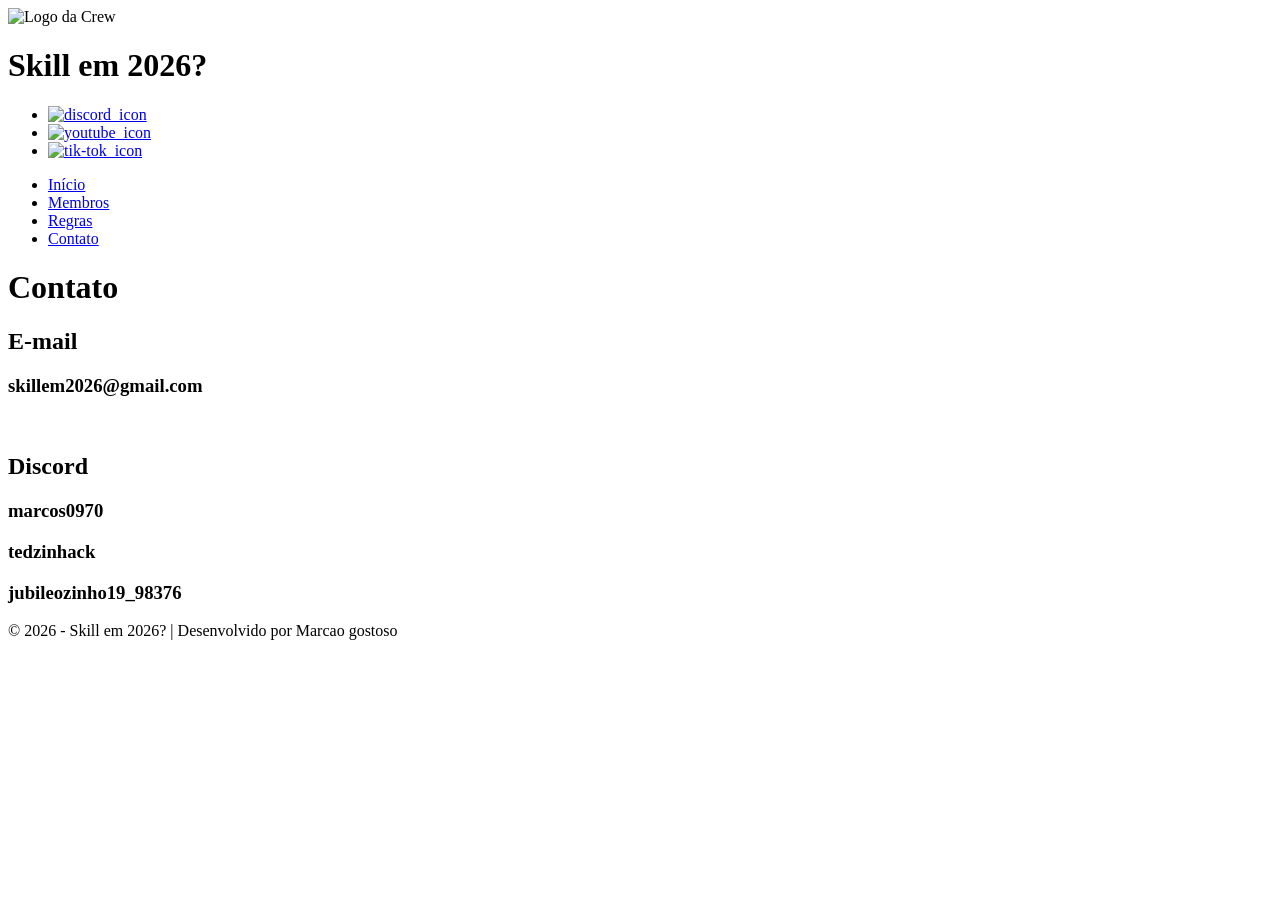
==== Contato.html @ df23a75e "Add files via upload" ====
<!DOCTYPE html>
<html>

<head>
  <meta charset="UTF-8">
  <meta name="viewport" content="width=device-width, initial-scale=1">
  <link rel="preconnect" href="https://fonts.googleapis.com">
  <link rel="preconnect" href="https://fonts.gstatic.com" crossorigin>
  <link href="https://fonts.googleapis.com/css2?family=Pirata+One&display=swap" rel="stylesheet">
  <link href="https://fonts.googleapis.com/css2?family=Cinzel+Decorative:wght@400;700;900&family=Pirata+One&display=swap" rel="stylesheet">
  <link rel="icon" href="./img/logo.png" type="image/png">
  <link rel="stylesheet" href="./css/Contato.css">
  <title>Skill em 2026? - Contato</title>
</head>

<body>
  <header>
    <div class="headerhero">
    <div class="containerheader">
      <div class="logoheader">
        <img src="./img/logo.png" alt="Logo da Crew" />
      </div>
      <div class="tituloheader">
        <h1>Skill em 2026?</h1>
      </div>
    </div>
    
    <nav>
            <ul>
                <li><a href="https://discord.gg/BuaRyeJPy"><img src="./img/discord.png" alt="discord_icon"></a></li>
                
                <li><a href="https://youtube.com/@moonpiratesyt"><img src="./img/youtube.png" alt="youtube_icon"></a></li>
                
                <li><a href="https://vm.tiktok.com/ZS9Yd37UXqhAw-afQp6/"><img src="./img/tik-tok.png" alt="tik-tok_icon"></a></li>
            </ul>
        </nav>
        
  </header>
  <main>
    
    <div class="menu">
      <ul>
        <li>
          <a href="Início.html" id="ainicio">Início</a>
        </li>
        <li>
          <a href="#" id="amembros">Membros</a>
        </li>
        <li>
          <a href="Regras.html" id="aregras">Regras</a>
        </li>
        <li>
          <a href="Contato.html" id="acontatos">Contato</a>
        </li>
      </ul>
    </div>
    
    <div class="contato">
      <div class="titulocntt">
        <h1>Contato</h1>
      </div>
      <div class="tabelacntt">
        <h2>E-mail</h2>
        <h3>skillem2026@gmail.com</h3>
        <br />
        <h2>Discord</h2>
        <h3>marcos0970</h3>
        <h3>tedzinhack</h3>
        <h3>jubileozinho19_98376</h3>
      </div> 
    
  </main>
  
  <footer>
    <p>© 2026 - Skill em 2026? | Desenvolvido por Marcao gostoso</p>
  </footer>
</body>

</html>
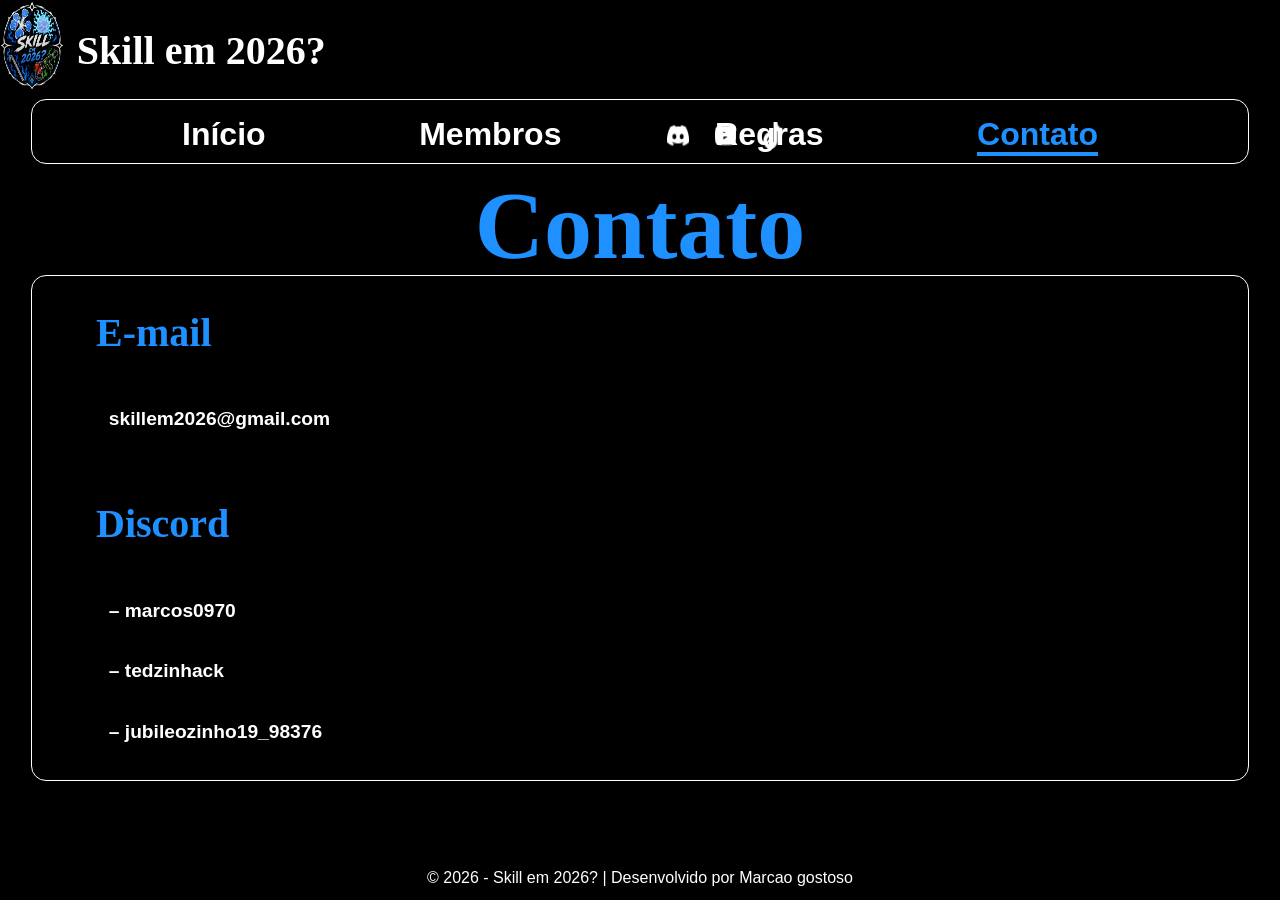
==== commit cbea9aeb: "Add files via upload" ====
--- a/Contato.html
+++ b/Contato.html
@@ -8,6 +8,8 @@
   <link rel="preconnect" href="https://fonts.gstatic.com" crossorigin>
   <link href="https://fonts.googleapis.com/css2?family=Pirata+One&display=swap" rel="stylesheet">
   <link href="https://fonts.googleapis.com/css2?family=Cinzel+Decorative:wght@400;700;900&family=Pirata+One&display=swap" rel="stylesheet">
+  <link href="https://fonts.googleapis.com/css2?family=Bebas+Neue&display=swap" rel="stylesheet">
+  <link href="https://fonts.googleapis.com/css2?family=Bebas+Neue&family=Patrick+Hand&display=swap" rel="stylesheet">
   <link rel="icon" href="./img/logo.png" type="image/png">
   <link rel="stylesheet" href="./css/Contato.css">
   <title>Skill em 2026? - Contato</title>
@@ -16,7 +18,6 @@
 <body>
   <header>
     <div class="headerhero">
-    <div class="containerheader">
       <div class="logoheader">
         <img src="./img/logo.png" alt="Logo da Crew" />
       </div>
@@ -41,7 +42,7 @@
     <div class="menu">
       <ul>
         <li>
-          <a href="Início.html" id="ainicio">Início</a>
+          <a href="index.html" id="ainicio">Início</a>
         </li>
         <li>
           <a href="#" id="amembros">Membros</a>
@@ -50,7 +51,7 @@
           <a href="Regras.html" id="aregras">Regras</a>
         </li>
         <li>
-          <a href="Contato.html" id="acontatos">Contato</a>
+          <a href="Contato.html" id="acontato">Contato</a>
         </li>
       </ul>
     </div>
@@ -64,9 +65,9 @@
         <h3>skillem2026@gmail.com</h3>
         <br />
         <h2>Discord</h2>
-        <h3>marcos0970</h3>
-        <h3>tedzinhack</h3>
-        <h3>jubileozinho19_98376</h3>
+        <h3>– marcos0970</h3>
+        <h3>– tedzinhack</h3>
+        <h3>– jubileozinho19_98376</h3>
       </div> 
     
   </main>
--- a/css/Contato.css
+++ b/css/Contato.css
@@ -0,0 +1,344 @@
+/*----------CSS PARA MOBILE----------*/
+
+body {
+  margin: 0;
+  color: white;
+  font-family: Arial, Sans-Serif;
+  background: black;
+}
+
+/* Cabeçario com a logo e nome */
+
+header {
+  background-color: black;
+  width: 100vw;
+  color: white;
+  height: 7vh;
+  position: fixed;
+  top: 0;
+}
+
+.headerhero {
+  background: black;
+  display: flex;
+  width: 100vw;
+  height: 7vh;
+}
+
+.containerheader {
+  display: flex;
+  flex-direction: row;
+  width: 36vw;
+  margin-left: 1vw;
+}
+
+.logoheader img {
+  height: 7vh;
+  width: 13vw;
+}
+
+.tituloheader {
+  font-size: 20px;
+  margin-left: 1vw;
+  font-family: "Chisel Decorative", serif;
+}
+
+/* Botão das Redes sociais */
+
+header nav {
+    width: 11vw;
+    margin-left: 30vw;
+}
+header nav ul {
+    list-style: none;
+    display: flex;
+    gap: 4vw;
+    margin-top: 2vh;
+}
+
+header nav ul li img {
+  width: 5.5vw;
+  height: 3vh;
+}
+
+/* Tamanho Imagem principal do main */
+
+
+
+/* Mexe com o main e com o menu de navegação*/
+
+main {
+  background: black;
+  height: 80vh;
+  margin-top: 7vh;
+}
+
+.menu {
+  display: block;
+  margin: 0 auto;
+  width: 90vw;
+  height: 6vh;
+  border: 1px solid white;
+  margin-top: 8vh;
+  border-radius: 30px;
+  align-content: center;
+}
+
+.menu ul {
+  list-style: none;
+  display: flex;
+  justify-content: center;
+  gap: 100px;
+  padding: 0;
+}
+
+.menu a {
+  text-decoration: none;
+  color: white;
+  font-weight: bold;
+  font-size: 2rem;
+}
+
+#acontatos {
+  color: #1E90FF;
+  border-bottom: 4px solid #1E90FF;
+}
+
+/*  Mexe com o título do contato */
+
+.titulocntt {
+  display: flex;
+  margin: 0 auto;
+  margin-top: 1vw;
+  width: 34vw;
+  height: 5vh;
+  font-size: 3rem;
+  align-items: center;
+  color: #1E90FF;
+  font-family: "Chisel Decorative", serif;
+}
+
+/* Mexe com a lista das regras */
+
+.tabelacntt {
+  display: flex;
+  margin: 0 auto;
+  width: 90vw;
+  height: 34vh;
+  border: 1px solid white;
+  margin-top: 6vh;
+  border-radius: 30px;
+  align-content: center;
+  flex-direction: column;
+}
+
+.tabelacntt h2 {
+  color: #1E90FF;
+  font-family: "Chisel Decorative", serif;
+  font-size: 3rem;
+  padding-left: 5vw;
+}
+
+.tabelacntt h3 {
+  color: white;
+  font-size: 2.2rem;
+  padding-left: 6vw;
+}
+
+/* Mexe com o a barra inferior(footer) */
+
+footer {
+  background-color: black;
+  display: flex;
+  bottom: 0;
+  width: 100vw;
+  height: 5vh;
+  margin-top: -1vh;
+  position: fixed;
+  justify-content: center;
+  align-items: center;
+  font-size: 1.5rem;
+}
+
+
+
+
+/*----------CSS PARA DESKTOP----------*/
+
+@media (min-width: 1081px) {
+
+body {
+  margin: 0;
+  color: white;
+  font-family: Arial, Sans-Serif;
+}
+
+/* Cabeçario com a logo e nome */
+
+header {
+  background-color: black;
+  width: 100vw;
+  color: white;
+  height: 10vh;
+  position: fixed;
+  top: 0;
+}
+
+.headerhero {
+  background: black;
+  display: flex;
+  width: 100vw;
+  height: 10vh;
+}
+
+.containerheader {
+  display: flex;
+  flex-direction: row;
+  width: 36vw;
+  margin-left: 1vw;
+}
+
+.logoheader img {
+  height: 10vh;
+  width: 5vw;
+}
+
+.tituloheader {
+  font-size: 20px;
+  margin-left: 1vw;
+  font-family: "Chisel Decorative", serif;
+}
+
+/* Botão das Redes sociais */
+
+header nav {
+    width: 13.5vw;
+    margin-left: 49vw;
+}
+header nav ul {
+    list-style: none;
+    display: flex;
+    gap: 2vw;
+    margin-top: 3.5vh;
+}
+
+header nav ul li img {
+  width: 1.7vw;
+  height: 3vh;
+}
+
+/* Tamanho Imagem principal do main */
+
+#imagemprincipal {
+  width: 40vw;
+  display: flex;
+  margin-right: 2.5vw;
+  grid-column: 1;
+  grid-row: 2;
+  margin-top: -12vh;
+}
+
+/* Mexe com o main e com o menu de navegação*/
+
+main {
+  background: black;
+  height: 90vh;
+  margin-top: 10vh;
+  display: grid;
+  grid-template-columns: 1fr, 1fr;
+  grid-template-rows: 1fr, 1fr, 1fr;
+}
+
+.menu {
+  display: block;
+  margin: 0 auto;
+  width: 95vw;
+  height: 6vh;
+  border: 1px solid white;
+  margin-top: 1vh;
+  border-radius: 15px;
+  align-content: center;
+  margin-bottom: 1vh;
+  grid-column: 1;
+  grid-row: 1;
+  padding-bottom: 1vh;
+}
+
+.menu ul {
+  list-style: none;
+  display: flex;
+  justify-content: center;
+  gap: 12vw;
+  padding: 0;
+}
+
+.menu a {
+  text-decoration: none;
+  color: white;
+  font-weight: bold;
+  font-size: 2rem;
+}
+
+#acontato {
+  color: #1E90FF;
+  border-bottom: 4px solid #1E90FF;
+}
+
+/*  Mexe com o título do contato */
+
+.titulocntt {
+  display: flex;
+  margin: 0 auto;
+  margin-top: -10vh;
+  width: 34vw;
+  height: 5vh;
+  font-size: 3rem;
+  align-items: center;
+  color: #1E90FF;
+  font-family: "Chisel Decorative", serif;
+  justify-content: center;
+}
+
+/* Mexe com a lista das regras */
+
+.tabelacntt {
+  display: flex;
+  margin: 0 auto;
+  width: 95vw;
+  height: 56vh;
+  border: 1px solid white;
+  margin-top: 3vh;
+  border-radius: 15px;
+  align-content: center;
+  flex-direction: column;
+}
+
+.tabelacntt h2 {
+  color: #1E90FF;
+  font-family: "Chisel Decorative", serif;
+  font-size: 2.5rem;
+  padding-left: 5vw;
+}
+
+.tabelacntt h3 {
+  color: white;
+  font-size: 1.2rem;
+  padding-left: 6vw;
+}
+
+/* Mexe com o a barra inferior(footer) */
+
+footer {
+  background-color: black;
+  display: flex;
+  bottom: 0;
+  width: 100vw;
+  height: 5vh;
+  margin-top: -1vh;
+  position: fixed;
+  justify-content: center;
+  align-items: center;
+  font-size: 1rem;
+  
+ }
+}
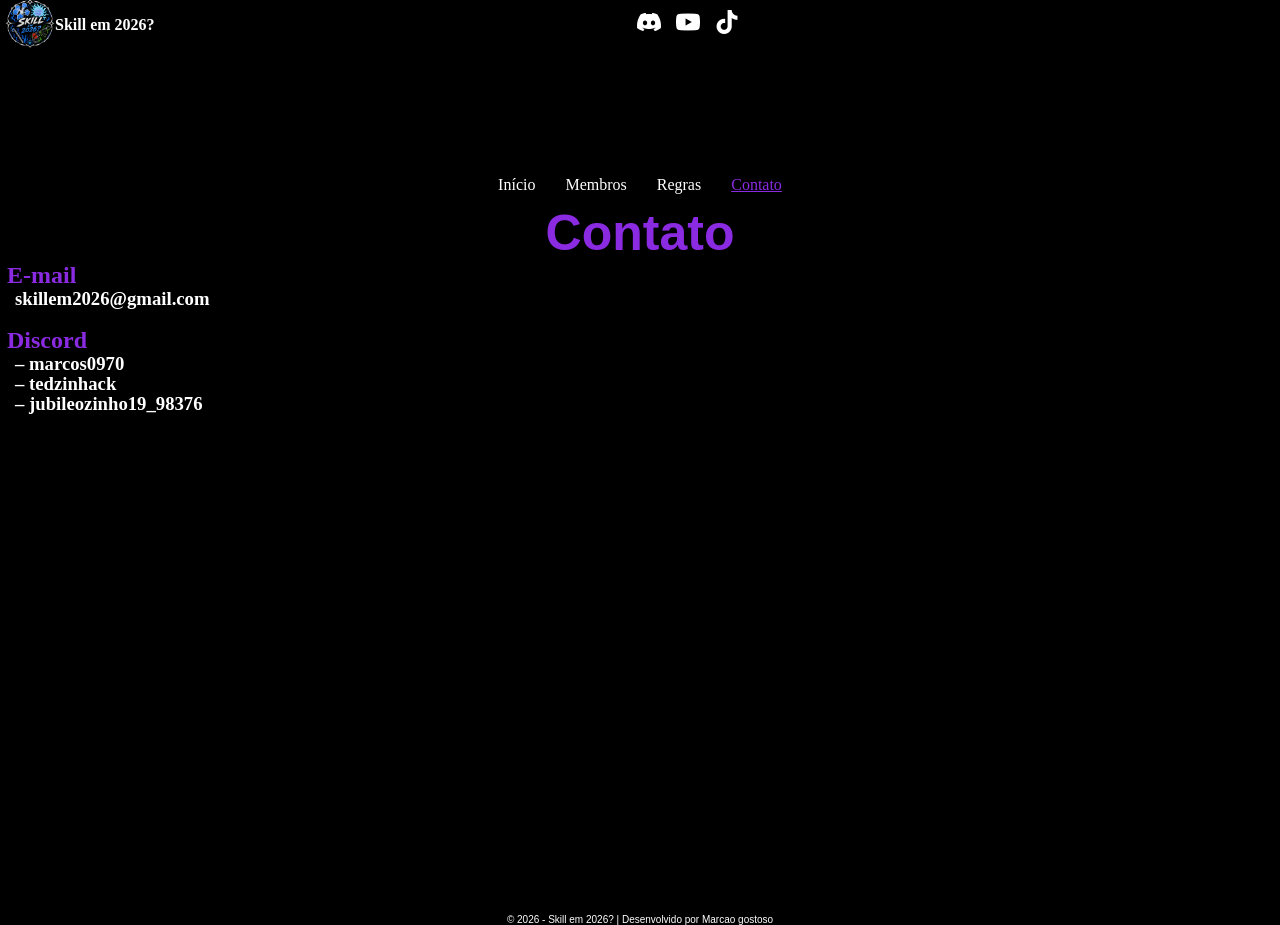
==== commit 44dccf4d: "Update Contato.html" ====
--- a/Contato.html
+++ b/Contato.html
@@ -45,7 +45,7 @@
           <a href="index.html" id="ainicio">Início</a>
         </li>
         <li>
-          <a href="#" id="amembros">Membros</a>
+          <a href="Membros.html" id="amembros">Membros</a>
         </li>
         <li>
           <a href="Regras.html" id="aregras">Regras</a>
@@ -77,4 +77,4 @@
   </footer>
 </body>
 
-</html>+</html>
--- a/css/Contato.css
+++ b/css/Contato.css
@@ -1,344 +1,125 @@
-/*----------CSS PARA MOBILE----------*/
-
-body {
-  margin: 0;
-  color: white;
-  font-family: Arial, Sans-Serif;
-  background: black;
-}
-
-/* Cabeçario com a logo e nome */
-
-header {
-  background-color: black;
-  width: 100vw;
-  color: white;
-  height: 7vh;
-  position: fixed;
-  top: 0;
-}
-
-.headerhero {
-  background: black;
-  display: flex;
-  width: 100vw;
-  height: 7vh;
-}
-
-.containerheader {
-  display: flex;
-  flex-direction: row;
-  width: 36vw;
-  margin-left: 1vw;
-}
-
-.logoheader img {
-  height: 7vh;
-  width: 13vw;
-}
-
-.tituloheader {
-  font-size: 20px;
-  margin-left: 1vw;
-  font-family: "Chisel Decorative", serif;
-}
-
-/* Botão das Redes sociais */
-
-header nav {
-    width: 11vw;
-    margin-left: 30vw;
-}
-header nav ul {
-    list-style: none;
-    display: flex;
-    gap: 4vw;
-    margin-top: 2vh;
-}
-
-header nav ul li img {
-  width: 5.5vw;
-  height: 3vh;
-}
-
-/* Tamanho Imagem principal do main */
-
-
-
-/* Mexe com o main e com o menu de navegação*/
-
-main {
-  background: black;
-  height: 80vh;
-  margin-top: 7vh;
-}
-
-.menu {
-  display: block;
-  margin: 0 auto;
-  width: 90vw;
-  height: 6vh;
-  border: 1px solid white;
-  margin-top: 8vh;
-  border-radius: 30px;
-  align-content: center;
-}
-
-.menu ul {
-  list-style: none;
-  display: flex;
-  justify-content: center;
-  gap: 100px;
-  padding: 0;
-}
-
-.menu a {
-  text-decoration: none;
-  color: white;
-  font-weight: bold;
-  font-size: 2rem;
-}
-
-#acontatos {
-  color: #1E90FF;
-  border-bottom: 4px solid #1E90FF;
-}
-
-/*  Mexe com o título do contato */
-
-.titulocntt {
-  display: flex;
-  margin: 0 auto;
-  margin-top: 1vw;
-  width: 34vw;
-  height: 5vh;
-  font-size: 3rem;
-  align-items: center;
-  color: #1E90FF;
-  font-family: "Chisel Decorative", serif;
-}
-
-/* Mexe com a lista das regras */
-
-.tabelacntt {
-  display: flex;
-  margin: 0 auto;
-  width: 90vw;
-  height: 34vh;
-  border: 1px solid white;
-  margin-top: 6vh;
-  border-radius: 30px;
-  align-content: center;
-  flex-direction: column;
-}
-
-.tabelacntt h2 {
-  color: #1E90FF;
-  font-family: "Chisel Decorative", serif;
-  font-size: 3rem;
-  padding-left: 5vw;
-}
-
-.tabelacntt h3 {
-  color: white;
-  font-size: 2.2rem;
-  padding-left: 6vw;
-}
-
-/* Mexe com o a barra inferior(footer) */
-
-footer {
-  background-color: black;
-  display: flex;
-  bottom: 0;
-  width: 100vw;
-  height: 5vh;
-  margin-top: -1vh;
-  position: fixed;
-  justify-content: center;
-  align-items: center;
-  font-size: 1.5rem;
-}
-
-
-
-
-/*----------CSS PARA DESKTOP----------*/
-
-@media (min-width: 1081px) {
-
-body {
-  margin: 0;
-  color: white;
-  font-family: Arial, Sans-Serif;
-}
-
-/* Cabeçario com a logo e nome */
-
-header {
-  background-color: black;
-  width: 100vw;
-  color: white;
-  height: 10vh;
-  position: fixed;
-  top: 0;
-}
-
-.headerhero {
-  background: black;
-  display: flex;
-  width: 100vw;
-  height: 10vh;
-}
-
-.containerheader {
-  display: flex;
-  flex-direction: row;
-  width: 36vw;
-  margin-left: 1vw;
-}
-
-.logoheader img {
-  height: 10vh;
-  width: 5vw;
-}
-
-.tituloheader {
-  font-size: 20px;
-  margin-left: 1vw;
-  font-family: "Chisel Decorative", serif;
-}
-
-/* Botão das Redes sociais */
-
-header nav {
-    width: 13.5vw;
-    margin-left: 49vw;
-}
-header nav ul {
-    list-style: none;
-    display: flex;
-    gap: 2vw;
-    margin-top: 3.5vh;
-}
-
-header nav ul li img {
-  width: 1.7vw;
-  height: 3vh;
-}
-
-/* Tamanho Imagem principal do main */
-
-#imagemprincipal {
-  width: 40vw;
-  display: flex;
-  margin-right: 2.5vw;
-  grid-column: 1;
-  grid-row: 2;
-  margin-top: -12vh;
-}
-
-/* Mexe com o main e com o menu de navegação*/
-
-main {
-  background: black;
-  height: 90vh;
-  margin-top: 10vh;
-  display: grid;
-  grid-template-columns: 1fr, 1fr;
-  grid-template-rows: 1fr, 1fr, 1fr;
-}
-
-.menu {
-  display: block;
-  margin: 0 auto;
-  width: 95vw;
-  height: 6vh;
-  border: 1px solid white;
-  margin-top: 1vh;
-  border-radius: 15px;
-  align-content: center;
-  margin-bottom: 1vh;
-  grid-column: 1;
-  grid-row: 1;
-  padding-bottom: 1vh;
-}
-
-.menu ul {
-  list-style: none;
-  display: flex;
-  justify-content: center;
-  gap: 12vw;
-  padding: 0;
-}
-
-.menu a {
-  text-decoration: none;
-  color: white;
-  font-weight: bold;
-  font-size: 2rem;
-}
-
-#acontato {
-  color: #1E90FF;
-  border-bottom: 4px solid #1E90FF;
-}
-
-/*  Mexe com o título do contato */
-
-.titulocntt {
-  display: flex;
-  margin: 0 auto;
-  margin-top: -10vh;
-  width: 34vw;
-  height: 5vh;
-  font-size: 3rem;
-  align-items: center;
-  color: #1E90FF;
-  font-family: "Chisel Decorative", serif;
-  justify-content: center;
-}
-
-/* Mexe com a lista das regras */
-
-.tabelacntt {
-  display: flex;
-  margin: 0 auto;
-  width: 95vw;
-  height: 56vh;
-  border: 1px solid white;
-  margin-top: 3vh;
-  border-radius: 15px;
-  align-content: center;
-  flex-direction: column;
-}
-
-.tabelacntt h2 {
-  color: #1E90FF;
-  font-family: "Chisel Decorative", serif;
-  font-size: 2.5rem;
-  padding-left: 5vw;
-}
-
-.tabelacntt h3 {
-  color: white;
-  font-size: 1.2rem;
-  padding-left: 6vw;
-}
-
-/* Mexe com o a barra inferior(footer) */
-
-footer {
-  background-color: black;
-  display: flex;
-  bottom: 0;
-  width: 100vw;
-  height: 5vh;
-  margin-top: -1vh;
-  position: fixed;
-  justify-content: center;
-  align-items: center;
-  font-size: 1rem;
-  
- }
+/*-------------------CSS MOBILE--------------------*/
+
+* {
+  box-sizing: border-box;
+  margin: 0;
+  padding: 0;
+}
+
+html,body {
+  width: 100%;
+  max-width: 100%;
+  overflow-x: hidden;
+  color: white;
+  font-family: Arial, sans-serif;
+}
+
+header {
+  background: black;
+  width: 100%;
+  height: 7%;
+  display: flex;
+  position: fixed;
+}
+
+.headerhero {
+  display: flex;
+  flex-direction: row;
+  background: black;
+  width: 40%;
+  height: 50px;
+  align-items: center;
+  margin-left: 5px;
+  font-family: "Cinzel Decorative", serif;
+}
+
+.tituloheader h1 {
+  font-size: 16px;
+  margin: 0;
+  color: white;
+  width: 150%;
+  background: pin;
+}
+
+.logoheader img{
+  width: 50px;
+  height: auto;
+}
+
+.menu {
+  background: black;
+  margin-top: 13%;
+  font-family: "Cinzel Decorative", serif;
+}
+
+.menu ul {
+  list-style: none;
+  display: flex;
+  margin: 0;
+  padding: 10px;
+  align-items: center;
+  justify-content: center;
+  gap: 30px;
+}
+
+.menu a {
+  text-decoration: none;
+  color: white;
+}
+
+#acontato {
+  text-decoration: underline;
+  color: blueviolet;
+}
+
+header nav {
+  display: flex;
+  text-align: right;
+  margin-left: 110px;
+}
+
+
+header nav ul {
+  list-style: none;
+  display: flex;
+  margin: 0;
+  padding: 10px;
+  gap: 15px;
+}
+
+main {
+  background: black;
+  display: grid;
+  grid-template-columns: 1fr;
+  grid-template-rows: 1fr, 1fr, 1fr;
+}
+
+.titulocntt h1 {
+  text-align: center;
+  color: blueviolet;
+  font-family: "Bebas Neue", sans-serif;
+  font-size: 50px;
+}
+
+.tabelacntt {
+  margin-bottom: 500px;
+}
+
+.tabelacntt h2 {
+  color: blueviolet;
+  font-family: "Cinzel Decorative", serif;
+  padding-left: 7px;
+}
+
+.tabelacntt h3 {
+  font-family: "Patrick Hand", cursive;
+  padding-left: 15px;
+  line-height: 20px;
+}
+
+footer {
+  font-size: 10px;
+  text-align: center;
+  color: white;
+  background: black;
 }
